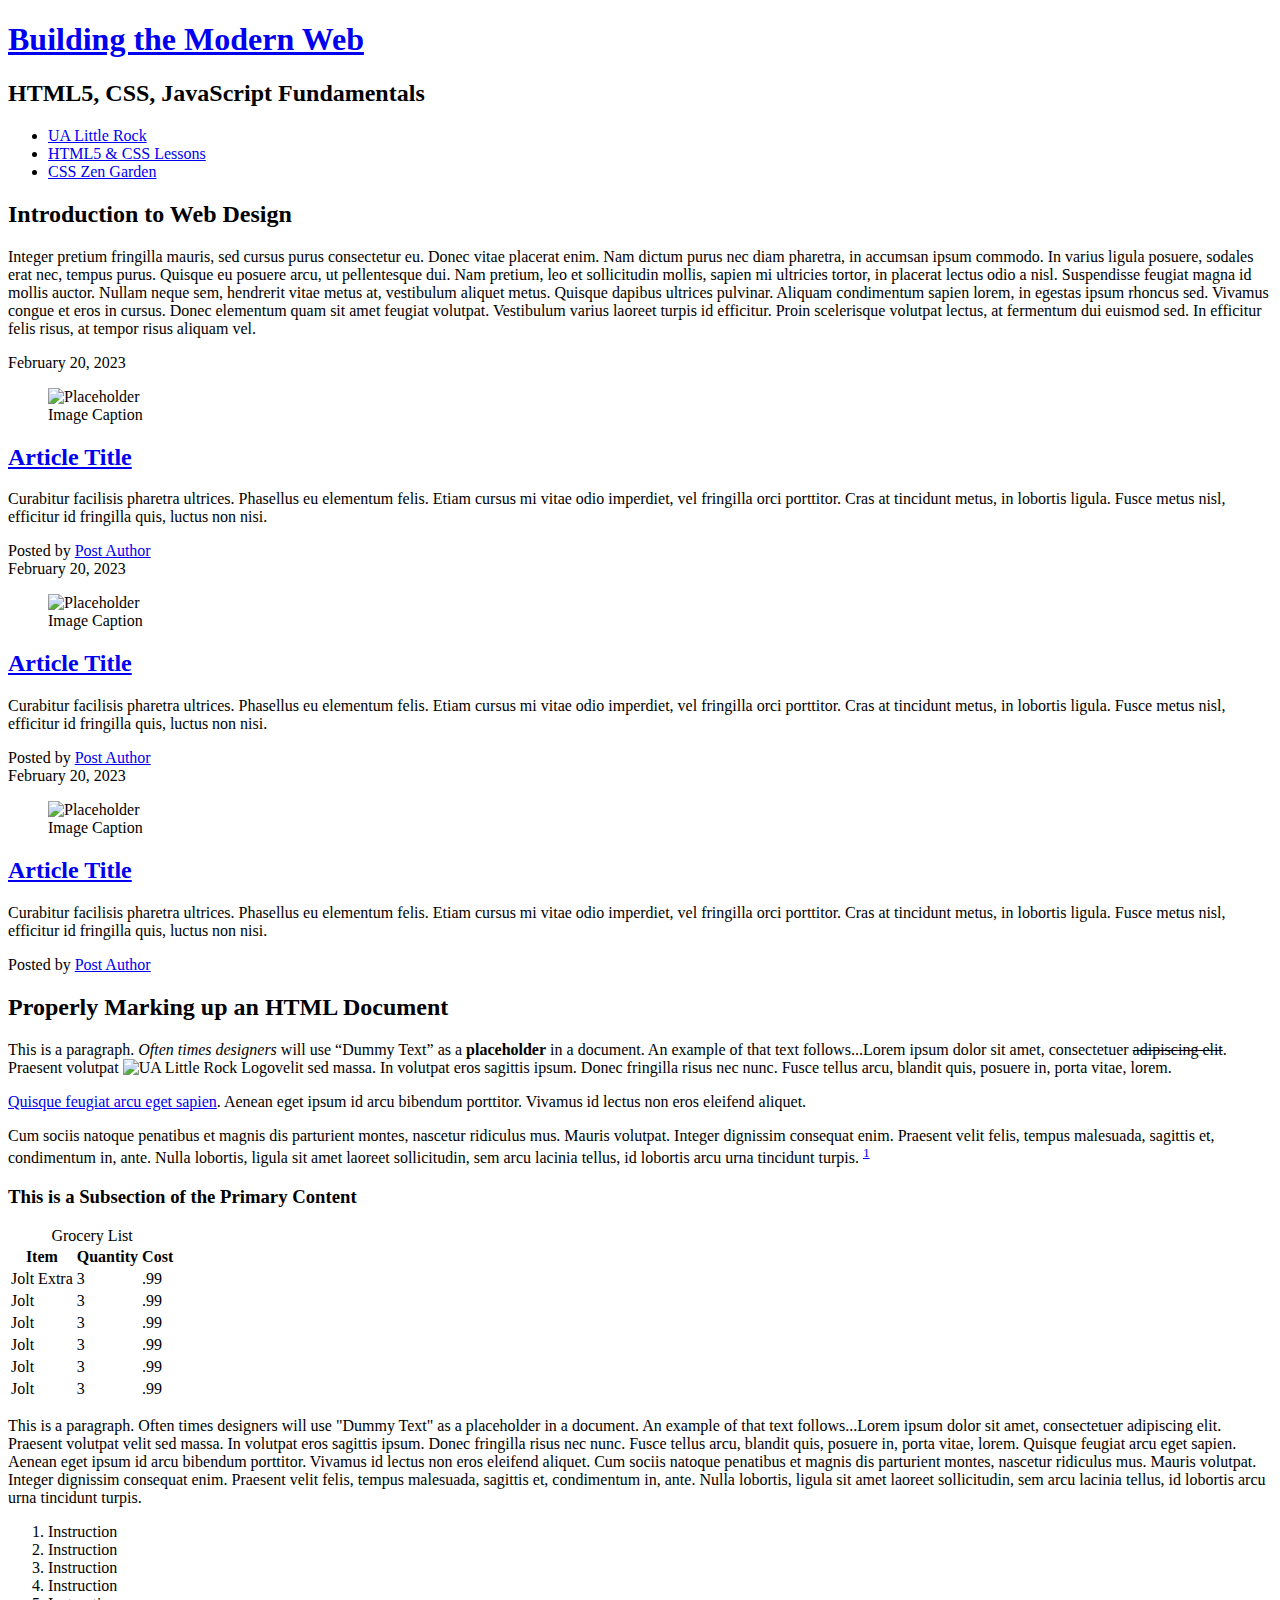
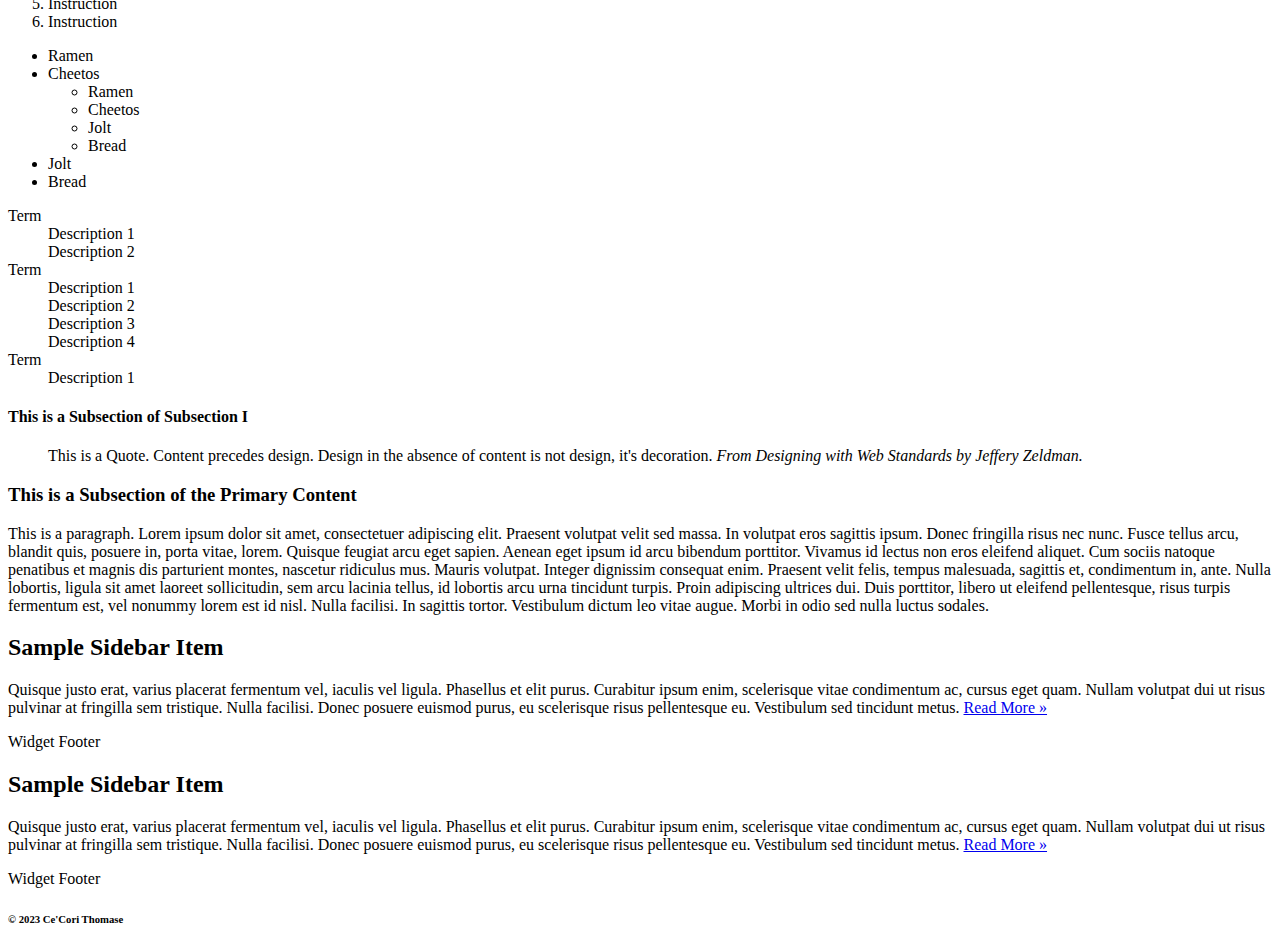
==== css-demo/index.html @ 66accf5b "10/10" ====
<!DOCTYPE html>
<html lang="en">

<head>
  <title>IFSC 1310 - Prototype</title>
  <meta charset="UTF-8">
  <meta name="description" content="Keyword rich narrative on site purpose">
  <meta name="author" content="Ce'Cori Thomas">
  <link rel="stylesheet" href="assests/css/style.css" />
  <link rel="preconnect" href="https://fonts.googleapis.com">
  <link rel="preconnect" href="https://gstatic.com" crossorigin>
  <link rel="preconnect" href="https://fonts.googleapis.com" crossorigin>
  <link href="https://fonts.googleapis.com/css2?family=Gabrito:wght@400..900&display=swap" rel="stylesheet" />
</head>
<body>
  <header role="banner" class="primary">
    <h1><a href="index.html">Building the Modern Web</a></h1>
    <h2>HTML5, CSS, JavaScript Fundamentals</h2>
    <nav role="navigation" class="primary">
      <ul>
        <li><a href="https://ualr.edu/">UA Little Rock</a></li>
        <li><a href="http://learn.shayhowe.com/html-css/getting-to-know-html/">HTML5 & CSS Lessons</a></li>
        <li><a href="http://www.csszengarden.com/">CSS Zen Garden</a></li>
      </ul>
    </nav>
  </header>
  <section id="intro" class="container">
    <h2>Introduction to Web Design</h2>
    <p>Integer pretium fringilla mauris, sed cursus purus consectetur eu. Donec vitae placerat enim. Nam dictum purus nec diam pharetra, in accumsan ipsum commodo. In varius ligula posuere, sodales erat nec, tempus purus. Quisque eu posuere arcu, ut pellentesque
      dui. Nam pretium, leo et sollicitudin mollis, sapien mi ultricies tortor, in placerat lectus odio a nisl. Suspendisse feugiat magna id mollis auctor. Nullam neque sem, hendrerit vitae metus at, vestibulum aliquet metus. Quisque dapibus ultrices
      pulvinar. Aliquam condimentum sapien lorem, in egestas ipsum rhoncus sed. Vivamus congue et eros in cursus. Donec elementum quam sit amet feugiat volutpat. Vestibulum varius laoreet turpis id efficitur. Proin scelerisque volutpat lectus, at fermentum
      dui euismod sed. In efficitur felis risus, at tempor risus aliquam vel.</p>
  </section>

  <section id="content" class="container">
    <article class="post">
      <header>
        <time class="post-date" datetime="2023-02-20">February 20, 2023</time>
        <figure>
          <img src="https://via.placeholder.com/300x200" alt="Placeholder">
          <figcaption>Image Caption</figcaption>
        </figure>
        <h2> <a href="#" rel="bookmark" title="link to this post">Article Title</a> </h2>
      </header>
      <p>Curabitur facilisis pharetra ultrices. Phasellus eu elementum felis. Etiam cursus mi vitae odio imperdiet, vel fringilla orci porttitor. Cras at tincidunt metus, in lobortis ligula. Fusce metus nisl, efficitur id fringilla quis, luctus non nisi.
        </p>
      <footer class="post-meta"> Posted by <a href="#">Post Author</a></footer>
    </article>
    <article class="post">
      <header>
        <time class="post-date" datetime="2023-02-20">February 20, 2023</time>
        <figure>
          <img src="https://via.placeholder.com/300x200" alt="Placeholder">
          <figcaption>Image Caption</figcaption>
        </figure>
        <h2> <a href="#" rel="bookmark" title="link to this post">Article Title</a> </h2>
      </header>
      <p>Curabitur facilisis pharetra ultrices. Phasellus eu elementum felis. Etiam cursus mi vitae odio imperdiet, vel fringilla orci porttitor. Cras at tincidunt metus, in lobortis ligula. Fusce metus nisl, efficitur id fringilla quis, luctus non nisi.
        </p>
      <footer class="post-meta"> Posted by <a href="#">Post Author</a></footer>
    </article>
  </section>
    <article class="post">
      <header>
       <time class="post-date" datetime="2023-02-20">February 20, 2023</time>
        <figure>
          <img src="https://via.placeholder.com/300x200" alt="Placeholder">
          <figcaption>Image Caption</figcaption>
        </figure>
        <h2> <a href="#" rel="bookmark" title="link to this post">Article Title</a> </h2>
      </header>
      <p>Curabitur facilisis pharetra ultrices. Phasellus eu elementum felis. Etiam cursus mi vitae odio imperdiet, vel fringilla orci porttitor. Cras at tincidunt metus, in lobortis ligula. Fusce metus nisl, efficitur id fringilla quis, luctus non nisi.</p>
      <footer class="post-meta"> Posted by <a href="#">Post Author</a></footer>
    </article>
    <section id="practice" class="container">
      <h2>Properly Marking up an HTML Document</h2>
      <!--(Primary Content Heading)-->
    
      <p>This is a paragraph. <em>Often times designers</em> will use <q>Dummy Text</q> as a <strong>placeholder</strong> in a document. An example of that text follows...Lorem ipsum dolor sit amet, consectetuer <del>adipiscing elit</del>. Praesent volutpat
        <img src="https://thomaswallace.net/wp-content/uploads/2018/02/ualr.png" alt="UA Little Rock Logo" class="img-left"/>velit sed massa. In volutpat eros sagittis ipsum. Donec fringilla risus nec nunc. Fusce tellus arcu, blandit quis, posuere in, porta vitae, lorem.</p>
    
      <p> <a href="#">Quisque feugiat arcu eget sapien</a>. <span class="foo">Aenean</span> eget ipsum id arcu bibendum porttitor. Vivamus id lectus non eros eleifend aliquet.</p>
      <p>Cum sociis natoque penatibus et magnis dis parturient montes, nascetur ridiculus mus. Mauris volutpat. Integer dignissim consequat enim. Praesent velit felis,
        tempus malesuada, sagittis et, condimentum in, ante. Nulla lobortis, ligula sit amet laoreet sollicitudin, sem arcu lacinia tellus, id lobortis arcu urna tincidunt turpis. <sup><a href="#">1</a></sup> </p>
    
      <h3>This is a Subsection of the Primary Content</h3>
      <!-- (Subsection I)-->
    
      <table>
        <caption>Grocery List</caption>
        <thead>
          <!--Design Time Attribute - Remove before Prodution-->
          <tr>
            <th scope="col">Item</th>
            <th scope="col">Quantity</th>
            <th scope="col">Cost</th>
          </tr>
        </thead>
        <tr>
          <td>Jolt Extra</td>
          <td>3</td>
          <td>.99</td>
        </tr>
        <tr>
          <td>Jolt</td>
          <td>3</td>
          <td>.99</td>
        </tr>
        <tr>
          <td>Jolt</td>
          <td>3</td>
          <td>.99</td>
        </tr>
        <tr>
          <td>Jolt</td>
          <td>3</td>
          <td>.99</td>
        </tr>
        <tr>
          <td>Jolt</td>
          <td>3</td>
          <td>.99</td>
        </tr>
        <tr>
          <td>Jolt</td>
          <td>3</td>
          <td>.99</td>
        </tr>
      </table>
    
      <p>This is a paragraph. Often times designers will use "Dummy Text" as a placeholder in a document. An example of that text follows...Lorem ipsum dolor sit amet, consectetuer adipiscing elit. Praesent volutpat velit sed massa. In volutpat eros sagittis
        ipsum. Donec fringilla risus nec nunc. Fusce tellus arcu, blandit quis, posuere in, porta vitae, lorem. Quisque feugiat arcu eget sapien. Aenean eget ipsum id arcu bibendum porttitor. Vivamus id lectus non eros eleifend aliquet. Cum sociis natoque
        penatibus et magnis dis parturient montes, nascetur ridiculus mus. Mauris volutpat. Integer dignissim consequat enim. Praesent velit felis, tempus malesuada, sagittis et, condimentum in, ante. Nulla lobortis, ligula sit amet laoreet sollicitudin,
        sem arcu lacinia tellus, id lobortis arcu urna tincidunt turpis.</p>
    
      <!--This is a list of instructions.-->
    
      <ol>
        <li>Instruction</li>
        <li>Instruction</li>
        <li>Instruction</li>
        <li>Instruction</li>
        <li>Instruction</li>
        <li>Instruction</li>
      </ol>
    
      <!--This is a list of items to purchase at the grocery store.-->
    
      <ul>
        <li>Ramen</li>
        <li>Cheetos
          <ul>
            <li>Ramen</li>
            <li>Cheetos</li>
            <li>Jolt</li>
            <li>Bread</li>
          </ul>
        </li>
        <li>Jolt</li>
        <li>Bread</li>
      </ul>
    
      <!--This is an Example of how we should mark up a term and its description(s)-->
      <dl>
        <dt>Term</dt>
        <dd>Description 1</dd>
        <dd>Description 2</dd>
        <dt>Term</dt>
        <dd>Description 1</dd>
        <dd>Description 2</dd>
        <dd>Description 3</dd>
        <dd>Description 4</dd>
        <dt>Term</dt>
        <dd>Description 1</dd>
      </dl>
    
      <h4>This is a Subsection of Subsection I</h4>
    
      <blockquote>This is a Quote. Content precedes design. Design in the absence of content is not design, it's decoration. <cite>From Designing with Web Standards by Jeffery Zeldman.</cite></blockquote>
    
      <h3>This is a Subsection of the Primary Content</h3>
      <!--(Subsection II)-->
    
      <p>This is a paragraph. Lorem ipsum dolor sit amet, consectetuer adipiscing elit. Praesent volutpat velit sed massa. In volutpat eros sagittis ipsum. Donec fringilla risus nec nunc. Fusce tellus arcu, blandit quis, posuere in, porta vitae, lorem. Quisque
        feugiat arcu eget sapien. Aenean eget ipsum id arcu bibendum porttitor. Vivamus id lectus non eros eleifend aliquet. Cum sociis natoque penatibus et magnis dis parturient montes, nascetur ridiculus mus. Mauris volutpat. Integer dignissim consequat
        enim. Praesent velit felis, tempus malesuada, sagittis et, condimentum in, ante. Nulla lobortis, ligula sit amet laoreet sollicitudin, sem arcu lacinia tellus, id lobortis arcu urna tincidunt turpis. Proin adipiscing ultrices dui. Duis porttitor,
        libero ut eleifend pellentesque, risus turpis fermentum est, vel nonummy lorem est id nisl. Nulla facilisi. In sagittis tortor. Vestibulum dictum leo vitae augue. Morbi in odio sed nulla luctus sodales.</p>
    </section>
  </section>
  <aside role="complementary">
    <div class="container">
      <article class="widget">
        <header>
          <h2>Sample Sidebar Item </h2>
        </header>
        <p>Quisque justo erat, varius placerat fermentum vel, iaculis vel ligula. Phasellus et elit purus. Curabitur ipsum enim, scelerisque vitae condimentum ac, cursus eget quam. Nullam volutpat dui ut risus pulvinar at fringilla sem tristique. Nulla facilisi.
          Donec posuere euismod purus, eu scelerisque risus pellentesque eu. Vestibulum sed tincidunt metus. <a href="#">Read More &raquo;</a></p>
        <footer>Widget Footer</footer>
      </article>
      <article class="widget">
        <header>
          <h2>Sample Sidebar Item </h2>
        </header>
        <p>Quisque justo erat, varius placerat fermentum vel, iaculis vel ligula. Phasellus et elit purus. Curabitur ipsum enim, scelerisque vitae condimentum ac, cursus eget quam. Nullam volutpat dui ut risus pulvinar at fringilla sem tristique. Nulla facilisi.
          Donec posuere euismod purus, eu scelerisque risus pellentesque eu. Vestibulum sed tincidunt metus. 
<a href="#">Read More &raquo;</a></p>
          <footer>Widget Footer</footer>
      </article>
    </div>
  </aside>
  <!--#secondary -->
  <!--#content -->

  <footer id="colophon" class="primary" role="contentinfo">
    <h6>&copy; 2023 Ce'Cori Thomase</h6>
  </footer>
</body>

</html>
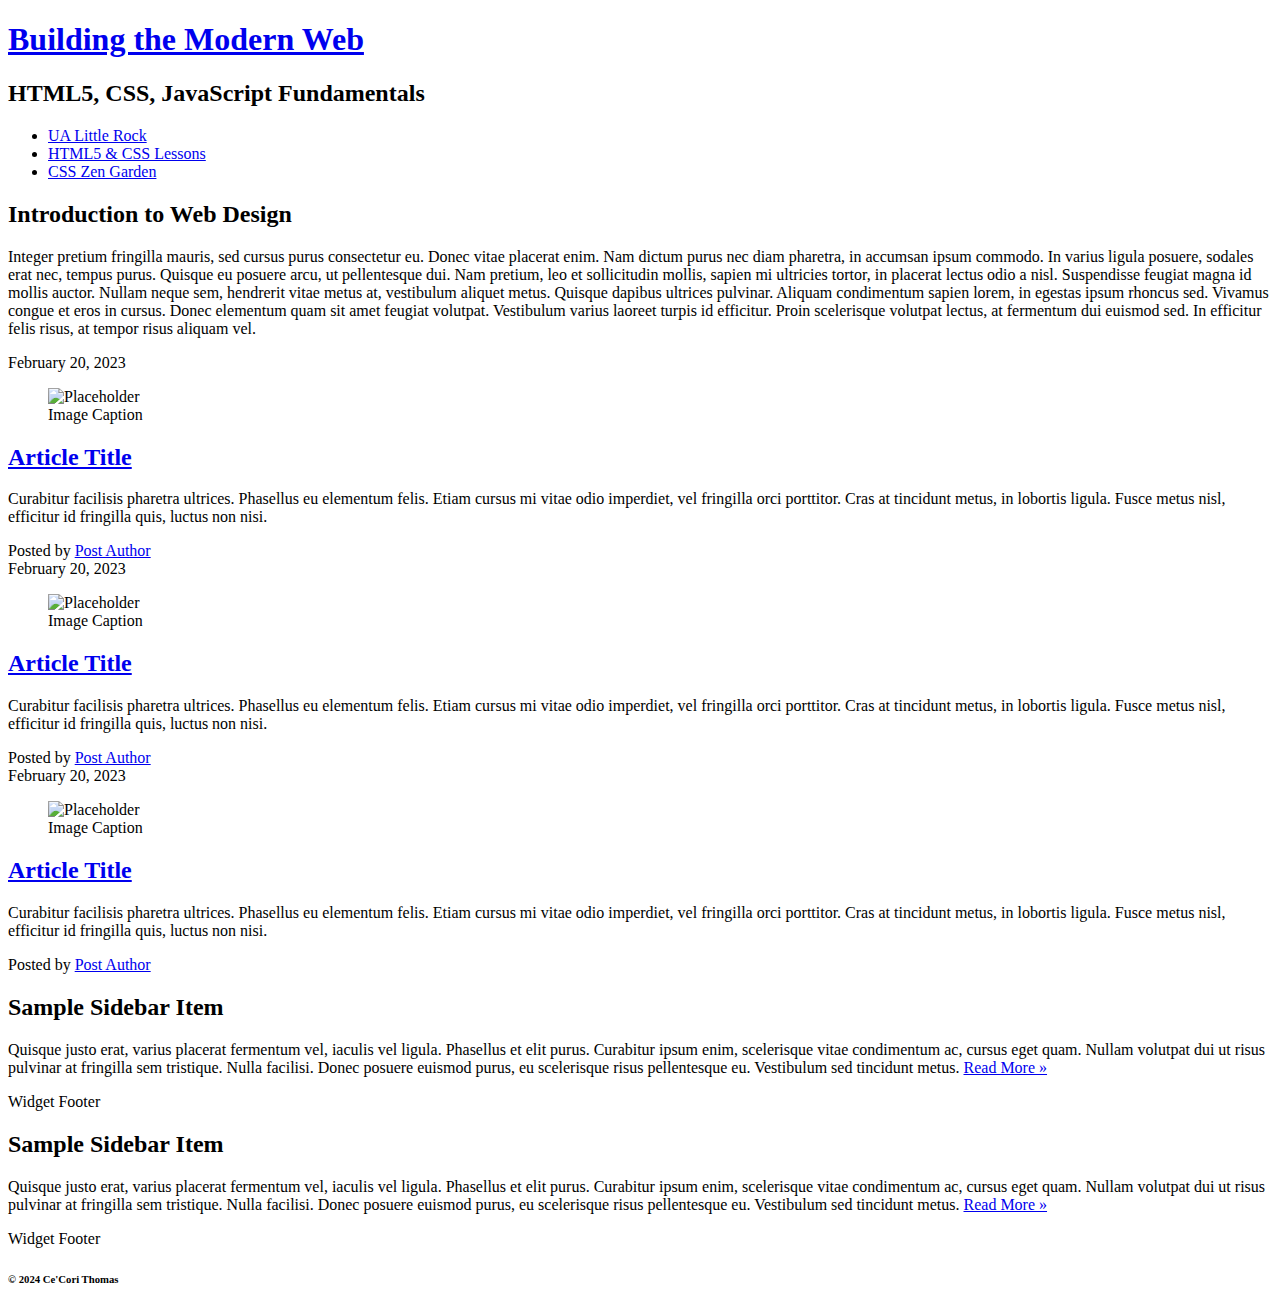
==== commit 3b28df07: "Float 2 an Absolute 1 Completed" ====
--- a/css-demo/index.html
+++ b/css-demo/index.html
@@ -6,17 +6,17 @@
   <meta charset="UTF-8">
   <meta name="description" content="Keyword rich narrative on site purpose">
   <meta name="author" content="Ce'Cori Thomas">
-  <link rel="stylesheet" href="assests/css/style.css" />
   <link rel="preconnect" href="https://fonts.googleapis.com">
-  <link rel="preconnect" href="https://gstatic.com" crossorigin>
-  <link rel="preconnect" href="https://fonts.googleapis.com" crossorigin>
-  <link href="https://fonts.googleapis.com/css2?family=Gabrito:wght@400..900&display=swap" rel="stylesheet" />
+  <link rel="preconnect" href="https://fonts.gstatic.com" crossorigin>
+  <link href="https://fonts.googleapis.com/css2?family=Playfair+Display:ital,wght@0,400..900;1,400..900&family=Roboto+Condensed:ital,wght@0,100..900;1,100..900&display=swap" rel="stylesheet">
+  <link href=assets/css/style.css" rel="stylesheet" />
 </head>
+
 <body>
   <header role="banner" class="primary">
     <h1><a href="index.html">Building the Modern Web</a></h1>
     <h2>HTML5, CSS, JavaScript Fundamentals</h2>
-    <nav role="navigation" class="primary">
+    <nav role="navigation">
       <ul>
         <li><a href="https://ualr.edu/">UA Little Rock</a></li>
         <li><a href="http://learn.shayhowe.com/html-css/getting-to-know-html/">HTML5 & CSS Lessons</a></li>
@@ -59,7 +59,6 @@
         </p>
       <footer class="post-meta"> Posted by <a href="#">Post Author</a></footer>
     </article>
-  </section>
     <article class="post">
       <header>
        <time class="post-date" datetime="2023-02-20">February 20, 2023</time>
@@ -72,120 +71,6 @@
       <p>Curabitur facilisis pharetra ultrices. Phasellus eu elementum felis. Etiam cursus mi vitae odio imperdiet, vel fringilla orci porttitor. Cras at tincidunt metus, in lobortis ligula. Fusce metus nisl, efficitur id fringilla quis, luctus non nisi.</p>
       <footer class="post-meta"> Posted by <a href="#">Post Author</a></footer>
     </article>
-    <section id="practice" class="container">
-      <h2>Properly Marking up an HTML Document</h2>
-      <!--(Primary Content Heading)-->
-    
-      <p>This is a paragraph. <em>Often times designers</em> will use <q>Dummy Text</q> as a <strong>placeholder</strong> in a document. An example of that text follows...Lorem ipsum dolor sit amet, consectetuer <del>adipiscing elit</del>. Praesent volutpat
-        <img src="https://thomaswallace.net/wp-content/uploads/2018/02/ualr.png" alt="UA Little Rock Logo" class="img-left"/>velit sed massa. In volutpat eros sagittis ipsum. Donec fringilla risus nec nunc. Fusce tellus arcu, blandit quis, posuere in, porta vitae, lorem.</p>
-    
-      <p> <a href="#">Quisque feugiat arcu eget sapien</a>. <span class="foo">Aenean</span> eget ipsum id arcu bibendum porttitor. Vivamus id lectus non eros eleifend aliquet.</p>
-      <p>Cum sociis natoque penatibus et magnis dis parturient montes, nascetur ridiculus mus. Mauris volutpat. Integer dignissim consequat enim. Praesent velit felis,
-        tempus malesuada, sagittis et, condimentum in, ante. Nulla lobortis, ligula sit amet laoreet sollicitudin, sem arcu lacinia tellus, id lobortis arcu urna tincidunt turpis. <sup><a href="#">1</a></sup> </p>
-    
-      <h3>This is a Subsection of the Primary Content</h3>
-      <!-- (Subsection I)-->
-    
-      <table>
-        <caption>Grocery List</caption>
-        <thead>
-          <!--Design Time Attribute - Remove before Prodution-->
-          <tr>
-            <th scope="col">Item</th>
-            <th scope="col">Quantity</th>
-            <th scope="col">Cost</th>
-          </tr>
-        </thead>
-        <tr>
-          <td>Jolt Extra</td>
-          <td>3</td>
-          <td>.99</td>
-        </tr>
-        <tr>
-          <td>Jolt</td>
-          <td>3</td>
-          <td>.99</td>
-        </tr>
-        <tr>
-          <td>Jolt</td>
-          <td>3</td>
-          <td>.99</td>
-        </tr>
-        <tr>
-          <td>Jolt</td>
-          <td>3</td>
-          <td>.99</td>
-        </tr>
-        <tr>
-          <td>Jolt</td>
-          <td>3</td>
-          <td>.99</td>
-        </tr>
-        <tr>
-          <td>Jolt</td>
-          <td>3</td>
-          <td>.99</td>
-        </tr>
-      </table>
-    
-      <p>This is a paragraph. Often times designers will use "Dummy Text" as a placeholder in a document. An example of that text follows...Lorem ipsum dolor sit amet, consectetuer adipiscing elit. Praesent volutpat velit sed massa. In volutpat eros sagittis
-        ipsum. Donec fringilla risus nec nunc. Fusce tellus arcu, blandit quis, posuere in, porta vitae, lorem. Quisque feugiat arcu eget sapien. Aenean eget ipsum id arcu bibendum porttitor. Vivamus id lectus non eros eleifend aliquet. Cum sociis natoque
-        penatibus et magnis dis parturient montes, nascetur ridiculus mus. Mauris volutpat. Integer dignissim consequat enim. Praesent velit felis, tempus malesuada, sagittis et, condimentum in, ante. Nulla lobortis, ligula sit amet laoreet sollicitudin,
-        sem arcu lacinia tellus, id lobortis arcu urna tincidunt turpis.</p>
-    
-      <!--This is a list of instructions.-->
-    
-      <ol>
-        <li>Instruction</li>
-        <li>Instruction</li>
-        <li>Instruction</li>
-        <li>Instruction</li>
-        <li>Instruction</li>
-        <li>Instruction</li>
-      </ol>
-    
-      <!--This is a list of items to purchase at the grocery store.-->
-    
-      <ul>
-        <li>Ramen</li>
-        <li>Cheetos
-          <ul>
-            <li>Ramen</li>
-            <li>Cheetos</li>
-            <li>Jolt</li>
-            <li>Bread</li>
-          </ul>
-        </li>
-        <li>Jolt</li>
-        <li>Bread</li>
-      </ul>
-    
-      <!--This is an Example of how we should mark up a term and its description(s)-->
-      <dl>
-        <dt>Term</dt>
-        <dd>Description 1</dd>
-        <dd>Description 2</dd>
-        <dt>Term</dt>
-        <dd>Description 1</dd>
-        <dd>Description 2</dd>
-        <dd>Description 3</dd>
-        <dd>Description 4</dd>
-        <dt>Term</dt>
-        <dd>Description 1</dd>
-      </dl>
-    
-      <h4>This is a Subsection of Subsection I</h4>
-    
-      <blockquote>This is a Quote. Content precedes design. Design in the absence of content is not design, it's decoration. <cite>From Designing with Web Standards by Jeffery Zeldman.</cite></blockquote>
-    
-      <h3>This is a Subsection of the Primary Content</h3>
-      <!--(Subsection II)-->
-    
-      <p>This is a paragraph. Lorem ipsum dolor sit amet, consectetuer adipiscing elit. Praesent volutpat velit sed massa. In volutpat eros sagittis ipsum. Donec fringilla risus nec nunc. Fusce tellus arcu, blandit quis, posuere in, porta vitae, lorem. Quisque
-        feugiat arcu eget sapien. Aenean eget ipsum id arcu bibendum porttitor. Vivamus id lectus non eros eleifend aliquet. Cum sociis natoque penatibus et magnis dis parturient montes, nascetur ridiculus mus. Mauris volutpat. Integer dignissim consequat
-        enim. Praesent velit felis, tempus malesuada, sagittis et, condimentum in, ante. Nulla lobortis, ligula sit amet laoreet sollicitudin, sem arcu lacinia tellus, id lobortis arcu urna tincidunt turpis. Proin adipiscing ultrices dui. Duis porttitor,
-        libero ut eleifend pellentesque, risus turpis fermentum est, vel nonummy lorem est id nisl. Nulla facilisi. In sagittis tortor. Vestibulum dictum leo vitae augue. Morbi in odio sed nulla luctus sodales.</p>
-    </section>
   </section>
   <aside role="complementary">
     <div class="container">
@@ -202,17 +87,16 @@
           <h2>Sample Sidebar Item </h2>
         </header>
         <p>Quisque justo erat, varius placerat fermentum vel, iaculis vel ligula. Phasellus et elit purus. Curabitur ipsum enim, scelerisque vitae condimentum ac, cursus eget quam. Nullam volutpat dui ut risus pulvinar at fringilla sem tristique. Nulla facilisi.
-          Donec posuere euismod purus, eu scelerisque risus pellentesque eu. Vestibulum sed tincidunt metus. 
-<a href="#">Read More &raquo;</a></p>
-          <footer>Widget Footer</footer>
+          Donec posuere euismod purus, eu scelerisque risus pellentesque eu. Vestibulum sed tincidunt metus. <a href="#">Read More &raquo;</a></p>
+        <footer>Widget Footer</footer>
       </article>
     </div>
   </aside>
   <!--#secondary -->
   <!--#content -->
 
-  <footer id="colophon" class="primary" role="contentinfo">
-    <h6>&copy; 2023 Ce'Cori Thomase</h6>
+  <footer id="colophon" role="contentinfo">
+    <h6>&copy; 2024 Ce'Cori Thomas</h6>
   </footer>
 </body>
 
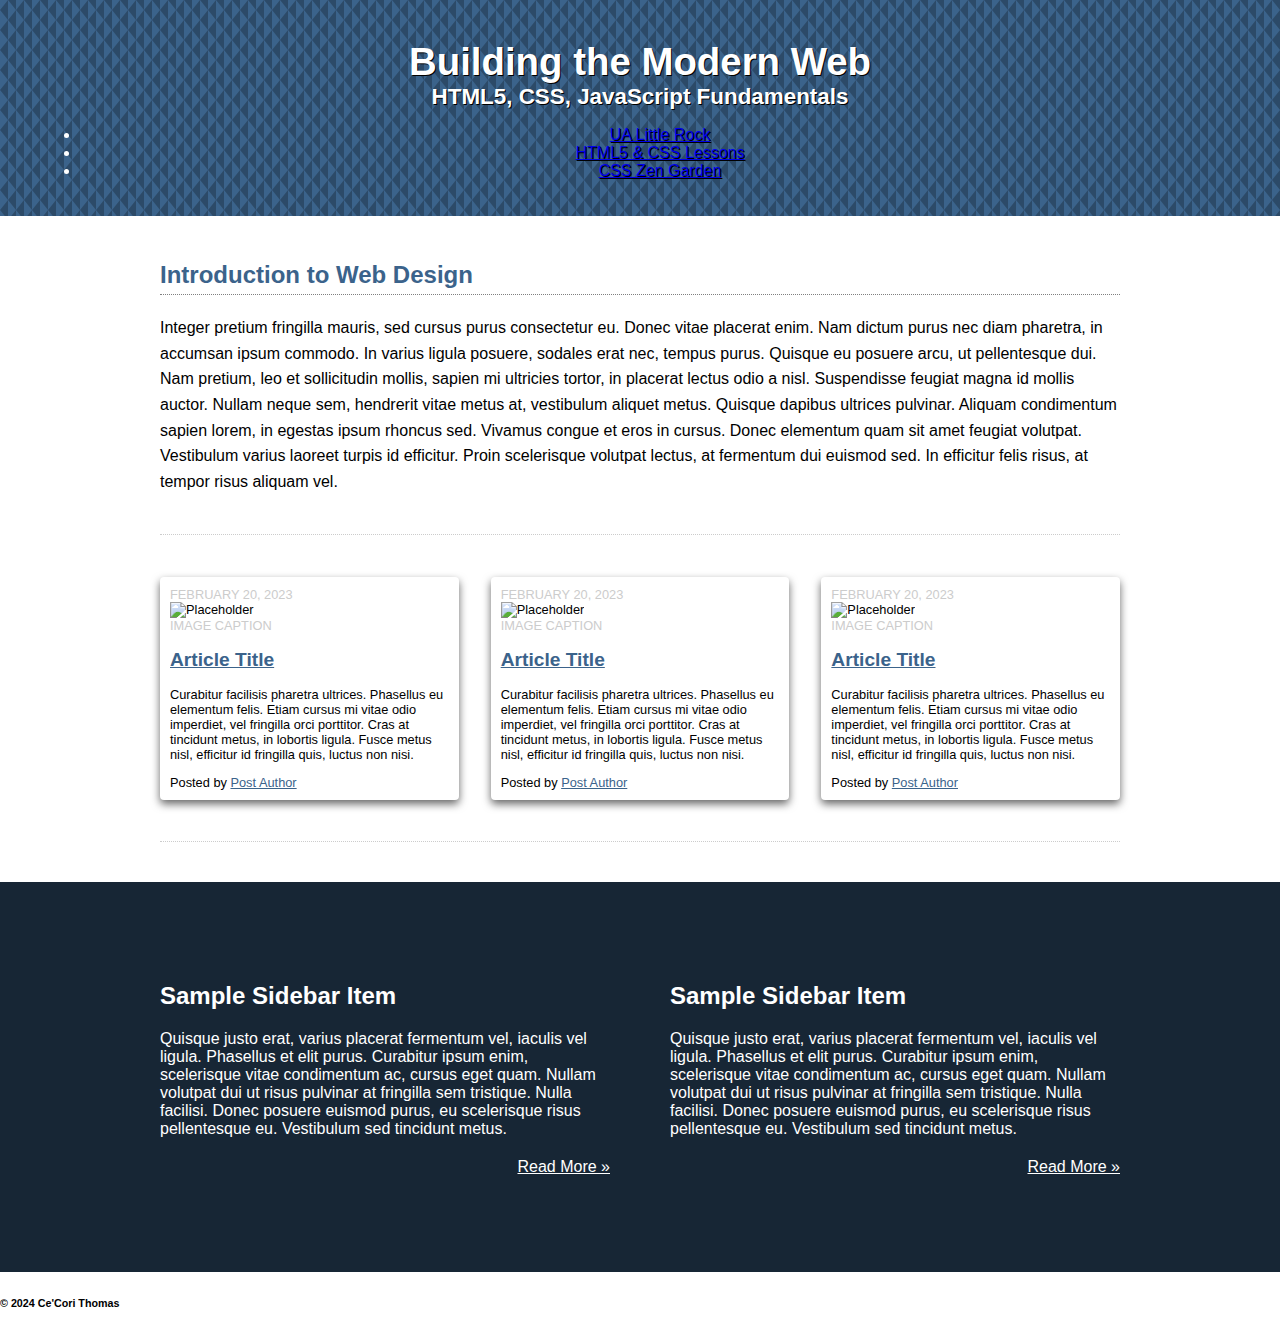
==== commit b3440ef2: "Absolute 2, CSS Demo, Slick Demo" ====
--- a/css-demo/index.html
+++ b/css-demo/index.html
@@ -9,7 +9,7 @@
   <link rel="preconnect" href="https://fonts.googleapis.com">
   <link rel="preconnect" href="https://fonts.gstatic.com" crossorigin>
   <link href="https://fonts.googleapis.com/css2?family=Playfair+Display:ital,wght@0,400..900;1,400..900&family=Roboto+Condensed:ital,wght@0,100..900;1,100..900&display=swap" rel="stylesheet">
-  <link href=assets/css/style.css" rel="stylesheet" />
+  <link href="assets/css/style.css" rel="stylesheet" />
 </head>
 
 <body>
--- a/css-demo/assets/css/style.css
+++ b/css-demo/assets/css/style.css
@@ -0,0 +1,320 @@
+/*  ---------------Box Sizing-----------------  */
+
+html {
+  box-sizing: border-box;
+}
+*,
+*:before,
+*:after {
+  box-sizing: inherit;
+}
+
+/*  ---------------Responsive Images-----------------  */
+
+img {
+  max-width: 100%;
+}
+
+/*  ---------------Utility Classes-----------------  */
+
+.container {
+  width: 80vw;
+  max-width: 960px;
+  margin: 40px auto;
+}
+
+.img-right {
+  float: right;
+  margin: 10px 0 10px 20px;
+  border: 1px solid #ccc;
+  padding: 5px;
+  border-radius: 50px;
+}
+
+.img-left {
+  float: left;
+  margin: 10px 20px 10px 0;
+  border: 1px solid #ccc;
+  padding: 5px;
+  border-radius: 50px;
+}
+
+.img-center {
+  display: block;
+  margin: 20px auto;
+  border: 1px solid #ccc;
+  padding: 5px;
+  border-radius: 50px;
+}
+
+/*  ---------------Global Styles-----------------  */
+body {
+  font-family: "Gabarito", sans-serif;
+  margin: 0;
+}
+
+header.primary {
+  background-color: #3b638b;
+  background-image: url("data:image/svg+xml,%3Csvg width='16' height='20' viewBox='0 0 16 20' xmlns='http://www.w3.org/2000/svg'%3E%3Cg fill='%23172635' fill-opacity='0.4' fill-rule='evenodd'%3E%3Cpath d='M8 0v20L0 10M16 0v10L8 0M16 10v10H8'/%3E%3C/g%3E%3C/svg%3E");
+
+  color: #ffffff;
+  text-shadow: 1px 1px #000000;
+  /*long form*/
+  padding-top: 40px;
+  padding-right: 40px;
+  padding-bottom: 40px;
+  padding-left: 40px;
+  /*Single value short hand*/
+  padding: 40px;
+  /* T,R,B,L */
+  padding: 20px 40px 20px 40px;
+  /* Two Value Top/Bottom / L/R */
+  padding: 20px 40px;
+  text-align: center;
+}
+
+header.primary h1 {
+  font-size: 2.4rem;
+  margin: 20px 0 0;
+}
+
+header.primary h1 a {
+  color: #ffffff;
+  text-decoration: none;
+}
+
+header.primary h2 {
+  font-size: 1.4rem;
+  margin: 0;
+}
+
+nav.primary {
+  max-width: 960px;
+  margin: auto;
+}
+nav.primary ul {
+  padding: 10px 0 0 0;
+  display: flex;
+  flex-direction: row;
+  justify-content: space-around;
+}
+nav.primary ul li {
+  list-style-type: none;
+}
+nav.primary ul li a {
+  color: #ffffff;
+  text-decoration: none;
+  border: 1px solid #c0c0c0;
+  padding: 7.5px 10px;
+  border-radius: 20px;
+  background-color: rgba(0, 0, 0, 0.4);
+  transition: 0.4s;
+}
+
+nav.primary ul li a:hover {
+  background-color: rgba(0, 0, 0, 0.8);
+}
+
+#intro {
+  line-height: 1.6;
+}
+
+#intro h2 {
+  color: #3b638b;
+  border-bottom: 1px dotted grey;
+}
+
+#content {
+  display: flex;
+  flex-direction: row;
+  justify-content: space-around;
+  gap: 2rem;
+  border-top: 1px dotted #ccc;
+  border-bottom: 1px dotted #ccc;
+  padding: 2.6rem 0;
+}
+
+#content article.post {
+  box-shadow: 0 4px 8px rgba(0, 0, 0, 0.6);
+  padding: 10px;
+  border-radius: 4px;
+  font-size: 0.8rem;
+  transition: 0.4s;
+}
+
+#content article.post:hover {
+  box-shadow: 0 8px 16px rgba(0, 0, 0, 0.6);
+}
+
+time.post-date,
+figcaption {
+  text-transform: uppercase;
+  color: #ccc;
+}
+
+#content a {
+  color: #3b638b;
+}
+
+#content article.post figure {
+  margin: 0;
+}
+
+#practice h2 {
+  color: #3b638b;
+  border-bottom: 1px dotted #c0c0c0;
+}
+
+#practice a {
+  color: #3b638b;
+  transition: 0.4s;
+}
+
+#practice a:hover {
+  text-decoration: none;
+  transition: 0.4s;
+}
+
+#practice h3 {
+  border-left: 7.5px solid #3b638b;
+  padding: 3.5px 10px;
+}
+
+table {
+  width: 100%;
+  border: 1px solid #cccccc;
+  margin: 20px 0;
+  border-collapse: collapse;
+}
+caption {
+  font-weight: bold;
+  margin: 10px;
+}
+tr:nth-child(even) {
+  background-color: rgba(0, 0, 0, 0.1);
+}
+
+tr:hover {
+  background-color: rgba(0, 0, 0, 0.4);
+}
+
+th {
+  background-color: #172635;
+  color: #ffffff;
+  padding: 7.5px;
+}
+td {
+  border: 1px solid #cccccc;
+  padding: 5px;
+}
+
+td:nth-child(2),
+td:nth-child(3) {
+}
+
+td:nth-child(n + 2) {
+  text-align: right;
+}
+
+#practice ol{
+  list-style-type:lower-alpha;
+}
+
+#practice ul{
+  list-style-type:square;
+}
+
+#practice ul li ul{
+  list-style-type:disc;
+}
+
+#practice dt{
+  font-weight:bold;
+  
+}
+
+#practice dd{
+  margin:0;
+}
+
+dd + dt{
+  margin-top:1rem;
+}
+
+blockquote {
+  border: 4px double #cccccc;
+  padding: 20px 40px;
+  background-color: #172635;
+  color:#fff;
+  border-radius: 30px 0;
+  margin:40px 80px;
+  line-height: 1.4;
+}
+
+cite{
+  display:block;
+  text-align:right;
+  font-size:.7rem;
+  margin-top:1rem;
+}
+
+aside[role="complementary"] {
+  background-color: #172635;
+  color: #fff;
+  padding: 40px 0;
+}
+
+aside .container {
+  display: flex;
+  flex-direction: row;
+  justify-content: space-around;
+  gap: 60px;
+}
+
+aside a {
+  color: #ffffff;
+}
+
+aside a:last-of-type {
+  color: #ffffff;
+  display: block;
+  margin-top: 20px;
+  text-align: right;
+}
+
+aside .widget footer {
+  display: none;
+}
+
+footer#colophon.primary {
+  background-color: #3b638b;
+  background-image: url("data:image/svg+xml,%3Csvg width='16' height='20' viewBox='0 0 16 20' xmlns='http://www.w3.org/2000/svg'%3E%3Cg fill='%23172635' fill-opacity='0.4' fill-rule='evenodd'%3E%3Cpath d='M8 0v20L0 10M16 0v10L8 0M16 10v10H8'/%3E%3C/g%3E%3C/svg%3E");
+  padding: 10px;
+  text-align: center;
+  color: #ffffff;
+  font-size: 1.3rem;
+}
+
+/* --------- Media Queries ----------- */
+
+@media screen and (max-width: 600px) {
+  nav.primary ul {
+    flex-direction: column;
+    gap: 10px;
+    max-width: 250px;
+    margin: 10px auto;
+  }
+  nav.primary ul a {
+    display: block;
+  }
+  aside .container {
+    flex-direction: column;
+    gap: 60px;
+  }
+}
+
+@media screen and (max-width: 450px) {
+  #content {
+    flex-direction: column;
+  }
+}